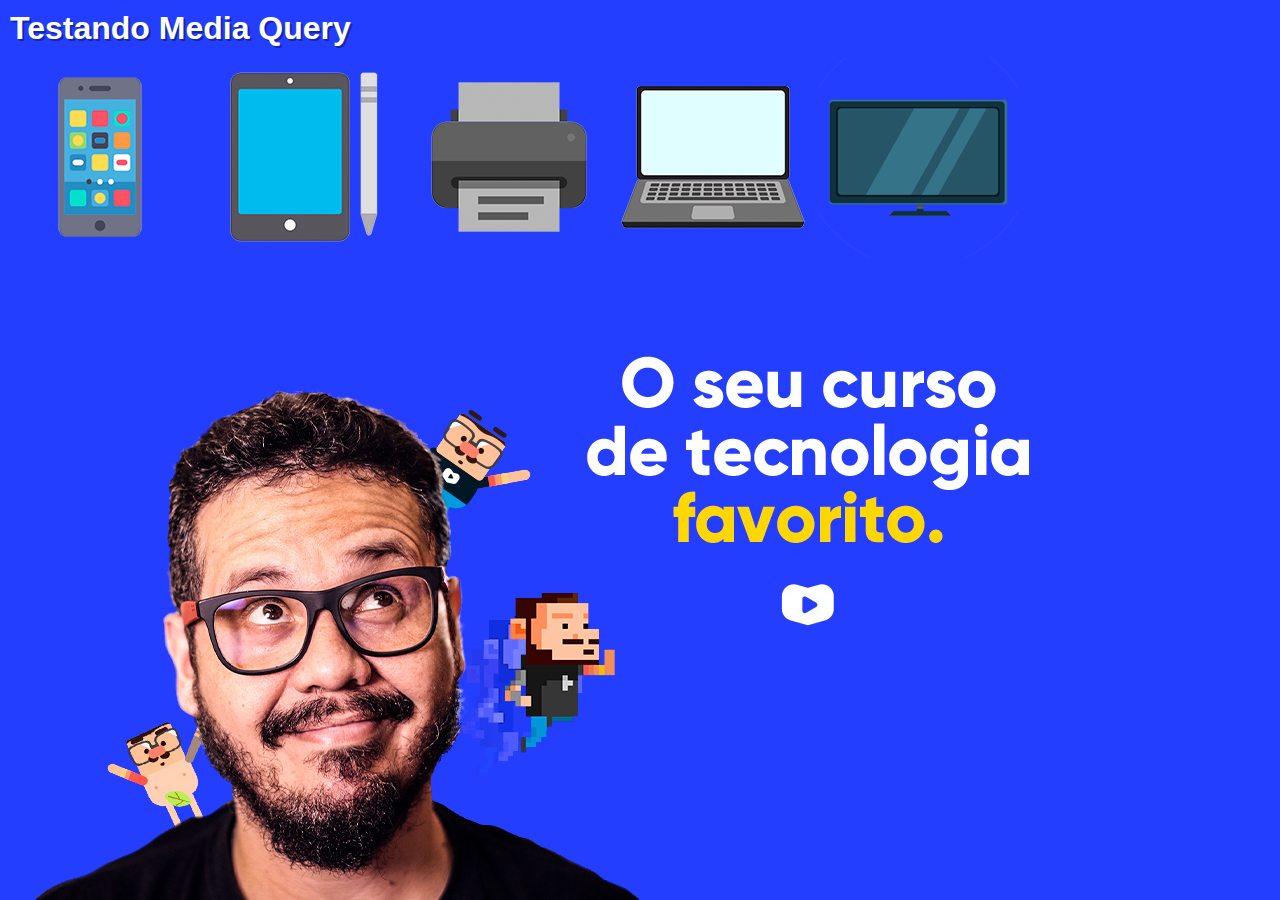
==== index.html @ 6e03d62e "Trabalhando com media query" ====
<!DOCTYPE html>
<html lang="pt-br">
<head>
    <meta charset="UTF-8">
    <meta name="viewport" content="width=device-width, initial-scale=1.0">
    <title>Media Query</title>
    <link rel="stylesheet" href="style/style.css" media="all">
    <link rel="stylesheet" href="style/retrato.css" media="screen and (orientation: portrait)">
    <link rel="stylesheet" href="style/paisagem.css" media="screen and (orientation: landscape)">
</head>
<body>
    <h1>Testando Media Query</h1>
    <img src="imagens/icon-phone.png" alt="Versão para smartphone">
    <img src="imagens/icon-tablet.png" alt="Versão para tablet">
    <img src="imagens/icon-print.png" alt="Versão para impressora">
    <img src="imagens/icon-pc.png" alt="Versão para desktop">
    <img src="imagens/icon-tv.png" alt="Versão para TV">

</body>
</html>
---- style/style.css ----
@charset "UTF-8";

* {
    margin: 0px;
    padding: 0px;
    font-family: Arial, Helvetica, sans-serif;
}

html, body {
    width: 100vw;
    height: 100vh;
    background-color: #233eff;
    background-size: contain;
    background-repeat: no-repeat;
}

h1 {
    color: white;
    padding: 10px;
    text-shadow: 2px 2px 0px #1526a7;
}
---- style/retrato.css ----
@charset "UTF-8";

/*Aparelho em pé Portrait*/

body {
    background-image: url(../imagens/cev-portrait.jpg);
    background-position: center bottom;
}
---- style/paisagem.css ----
@charset "UTF-8";
/*orientação landscape*/

body {
    background-image: url(../imagens/cev-landscape.jpg);
    background-position: left bottom;
}
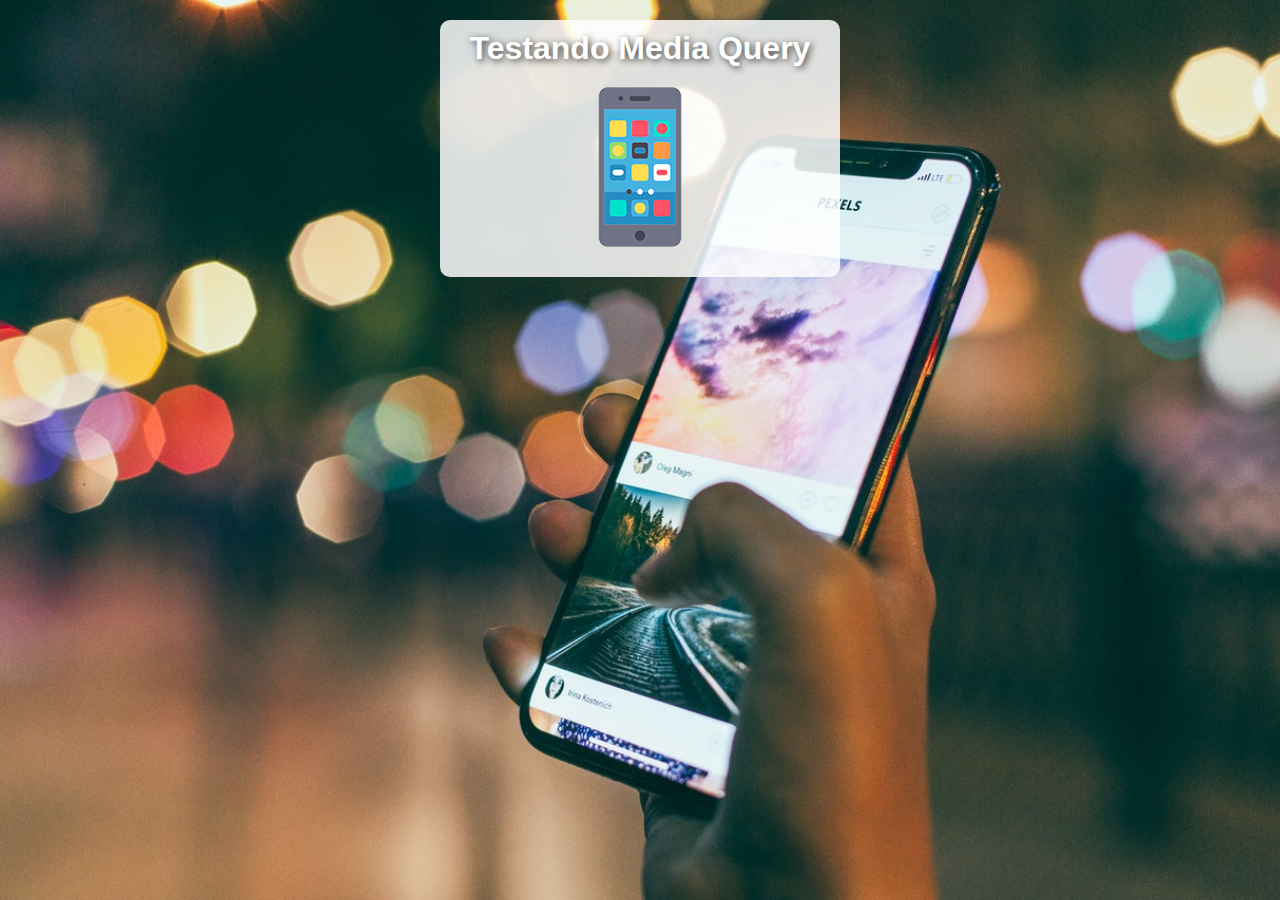
==== commit d725c681: "Criando projeto com media query" ====
--- a/index.html
+++ b/index.html
@@ -5,16 +5,16 @@
     <meta name="viewport" content="width=device-width, initial-scale=1.0">
     <title>Media Query</title>
     <link rel="stylesheet" href="style/style.css" media="all">
-    <link rel="stylesheet" href="style/retrato.css" media="screen and (orientation: portrait)">
-    <link rel="stylesheet" href="style/paisagem.css" media="screen and (orientation: landscape)">
 </head>
 <body>
-    <h1>Testando Media Query</h1>
-    <img src="imagens/icon-phone.png" alt="Versão para smartphone">
-    <img src="imagens/icon-tablet.png" alt="Versão para tablet">
-    <img src="imagens/icon-print.png" alt="Versão para impressora">
-    <img src="imagens/icon-pc.png" alt="Versão para desktop">
-    <img src="imagens/icon-tv.png" alt="Versão para TV">
+    <main>
+        <h1>Testando Media Query</h1>
+        <img id="phone" src="imagens/icon-phone.png" alt="Versão para smartphone">
+        <img id="tablet" src="imagens/icon-tablet.png" alt="Versão para tablet">
+        <img id="print" src="imagens/icon-print.png" alt="Versão para impressora">
+        <img id="pc" src="imagens/icon-pc.png" alt="Versão para desktop">
+        <img id="tv" src="imagens/icon-tv.png" alt="Versão para TV">
+    </main>
 
 </body>
 </html>--- a/style/style.css
+++ b/style/style.css
@@ -1,21 +1,46 @@
 @charset "UTF-8";
 
 * {
+    box-sizing: border-box;
+    font-family: Arial, Helvetica, sans-serif;
+    font-size: 1em;
     margin: 0px;
     padding: 0px;
-    font-family: Arial, Helvetica, sans-serif;
 }
 
-html, body {
-    width: 100vw;
+html {
     height: 100vh;
-    background-color: #233eff;
-    background-size: contain;
-    background-repeat: no-repeat;
+}
+
+body {
+    background: black url(../imagens/back-phone.jpg) no-repeat;
+    background-size: cover;
+    background-position: center center;
+}
+
+main {
+    background-color: rgba(255, 255, 255, 0.842);
+    width: 400px;
+    margin: auto;
+    margin-top: 20px;
+    border-radius: 10px;
+    padding: 10px;
 }
 
 h1 {
     color: white;
-    padding: 10px;
-    text-shadow: 2px 2px 0px #1526a7;
-}+    font-size: 2em;
+    text-align: center;
+    text-shadow: 2px 2px 7px rgba(0, 0, 0, 0.74);
+}
+
+img {
+    display: block;
+    margin: auto;
+}
+
+img#phone {display: block;}
+img#tablet {display: none;}
+img#print {display: none;}
+img#pc {display: none;}
+img#tv {display: none;}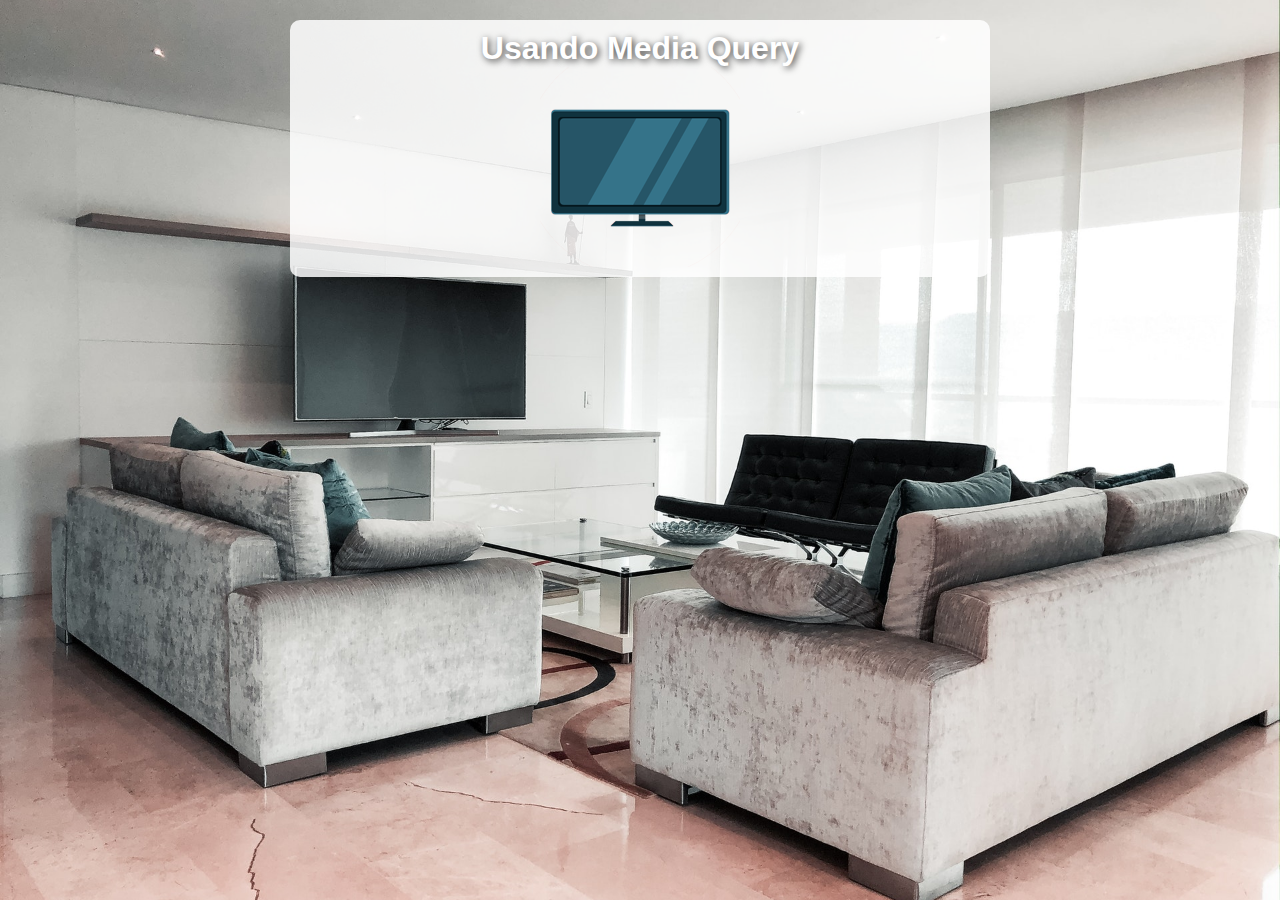
==== commit c36dd831: "Media Query" ====
--- a/index.html
+++ b/index.html
@@ -5,10 +5,11 @@
     <meta name="viewport" content="width=device-width, initial-scale=1.0">
     <title>Media Query</title>
     <link rel="stylesheet" href="style/style.css" media="all">
+    <link rel="stylesheet" href="style/media-query.css">
 </head>
 <body>
     <main>
-        <h1>Testando Media Query</h1>
+        <h1>Usando Media Query</h1>
         <img id="phone" src="imagens/icon-phone.png" alt="Versão para smartphone">
         <img id="tablet" src="imagens/icon-tablet.png" alt="Versão para tablet">
         <img id="print" src="imagens/icon-print.png" alt="Versão para impressora">
--- a/style/media-query.css
+++ b/style/media-query.css
@@ -0,0 +1,70 @@
+@charset "UTF-8";
+
+@media print {
+    * {
+        font-family: 'Courier New', Courier, monospace;
+
+    }
+    body {
+        background-image: url(../imagens/back-print.jpg);    
+    }
+
+    main {
+        border: 2px solid black;
+        width: 98vw;
+    }
+
+    main::after {
+        content: 'Essa impressão foi feita do meterial de estudo criado pelo Luís Henrique';
+        text-decoration: overline;
+    }
+
+    main h1 {
+        text-shadow: none;
+        color: black;
+    }
+
+    img#phone {display: none;}
+    img#tablet {display: none;}
+    img#print {display: block;}
+    img#pc {display: none;}
+    img#tv {display: none;}
+}
+
+
+@media screen and (min-width:768px) and (max-width:992px) {
+    body {
+        background-image: url(../imagens/back-tablet.jpg);
+    }
+    img#phone {display: none;}
+    img#tablet {display: block;}
+    img#print {display: none;}
+    img#pc {display: none;}
+    img#tv {display: none;}
+}
+
+@media screen and (min-width:992px) and (max-width: 1200px) {
+    body {
+        background-image: url(../imagens/back-pc.jpg);
+    }
+    img#phone {display: none;}
+    img#tablet {display: none;}
+    img#print {display: none;}
+    img#pc {display: block;}
+    img#tv {display: none;}
+}
+
+@media screen and (min-width: 1200px) {
+    body {
+        background-image: url(../imagens/back-tv.jpg);
+    }
+
+    main {
+        width: 700px;
+    }
+    img#phone {display: none;}
+    img#tablet {display: none;}
+    img#print {display: none;}
+    img#pc {display: none;}
+    img#tv {display: block;}
+}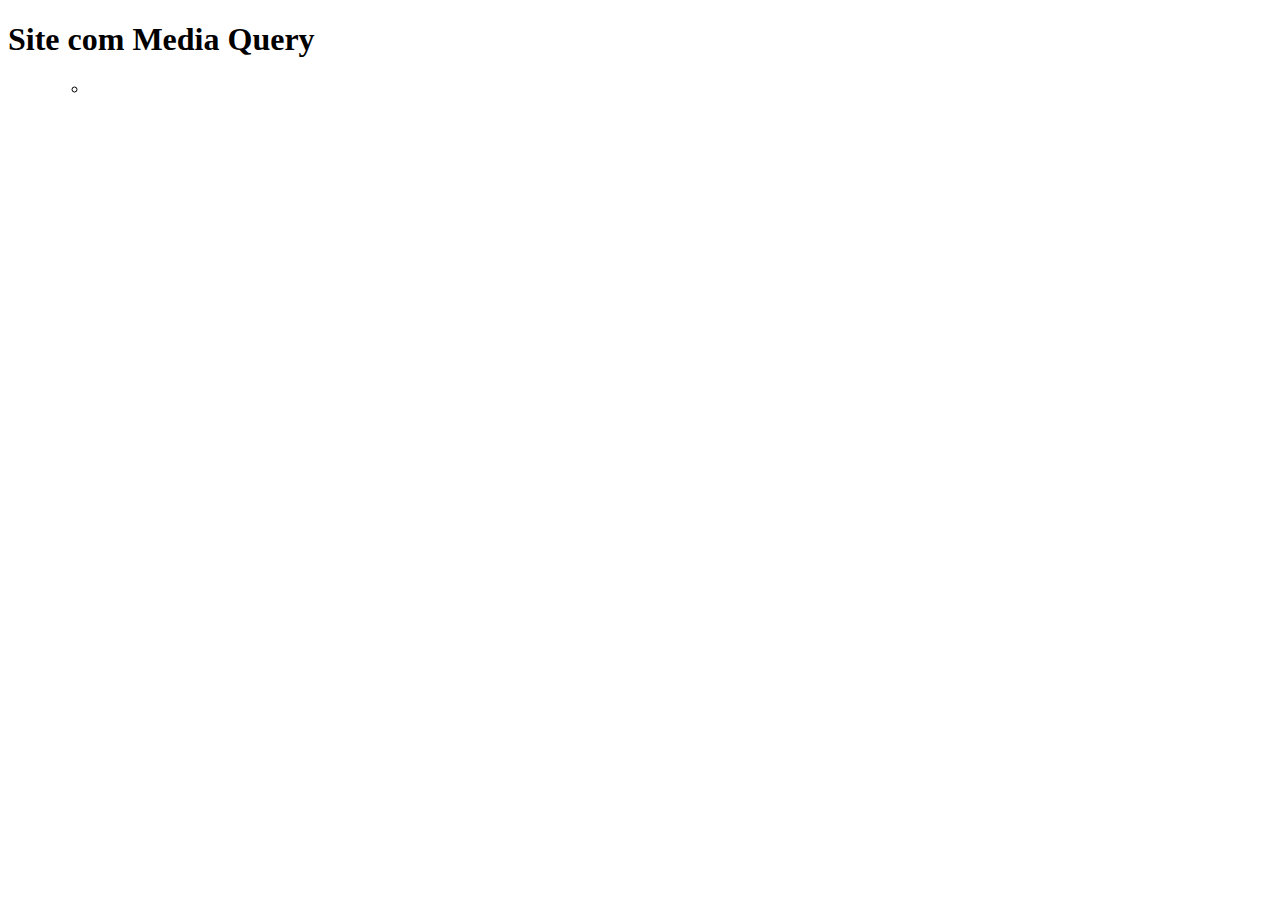
==== commit dd81d110: "Trabalhando com menu responsivo" ====
--- a/index.html
+++ b/index.html
@@ -2,20 +2,22 @@
 <html lang="pt-br">
 <head>
     <meta charset="UTF-8">
-    <meta name="viewport" content="width=device-width, initial-scale=1.0">
-    <title>Media Query</title>
-    <link rel="stylesheet" href="style/style.css" media="all">
-    <link rel="stylesheet" href="style/media-query.css">
+    <meta name="viewport" content="width=, initial-scale=1.0">
+    <title>Document</title>
 </head>
 <body>
+    <header>
+        <h1>Site com Media Query</h1>
+        <menu>
+            <ul>
+                <li></li>
+            </ul>
+        </menu>
+    </header>
     <main>
-        <h1>Usando Media Query</h1>
-        <img id="phone" src="imagens/icon-phone.png" alt="Versão para smartphone">
-        <img id="tablet" src="imagens/icon-tablet.png" alt="Versão para tablet">
-        <img id="print" src="imagens/icon-print.png" alt="Versão para impressora">
-        <img id="pc" src="imagens/icon-pc.png" alt="Versão para desktop">
-        <img id="tv" src="imagens/icon-tv.png" alt="Versão para TV">
+        <article>
+
+        </article>
     </main>
-
 </body>
 </html>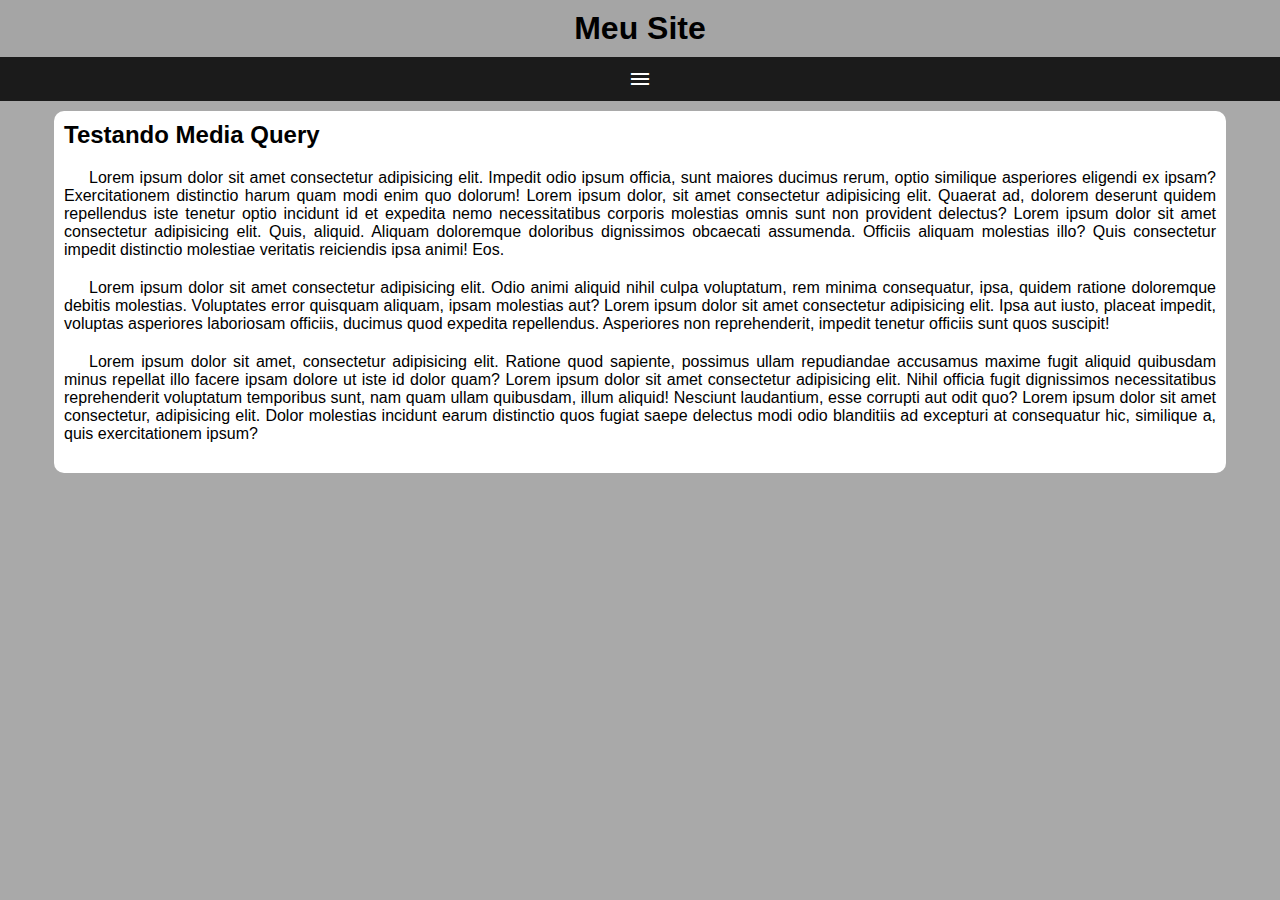
==== commit edc2622f: "Criando menu burguer" ====
--- a/index.html
+++ b/index.html
@@ -2,22 +2,45 @@
 <html lang="pt-br">
 <head>
     <meta charset="UTF-8">
-    <meta name="viewport" content="width=, initial-scale=1.0">
-    <title>Document</title>
+    <meta name="viewport" content="width=device-width, initial-scale=1.0">
+    <link rel="stylesheet" href="style/style.css">
+    <link href="https://fonts.googleapis.com/css2?family=Material+Symbols+Outlined" rel="stylesheet" />
+    
+    <title>Media Query</title>
 </head>
 <body>
     <header>
-        <h1>Site com Media Query</h1>
-        <menu>
+        <h1>Meu Site</h1>
+        <span id="burguer" class="material-symbols-outlined" onclick="clickMenu()">Menu</span>
+        <menu id="menuitens">
             <ul>
-                <li></li>
+                <li><a href="">Home</a></li>
+                <li><a href="">Produtos</a></li>
+                <li><a href="">Revendas</a></li>
+                <li><a href="">Catalogo</a></li>
+                <li><a href="">Fale Conosco</a></li>
+                <li><a href="https://www.youtube.com/watch?v=67W4NdxW1kw&list=PLHz_AreHm4dkcVCk2Bn_fdVQ81Fkrh6WT&index=37" target="_blank">Sobre</a></li>
             </ul>
         </menu>
     </header>
     <main>
         <article>
+            <h2>Testando Media Query</h2>
+            <p>Lorem ipsum dolor sit amet consectetur adipisicing elit. Impedit odio ipsum officia, sunt maiores ducimus rerum, optio similique asperiores eligendi ex ipsam? Exercitationem distinctio harum quam modi enim quo dolorum! Lorem ipsum dolor, sit amet consectetur adipisicing elit. Quaerat ad, dolorem deserunt quidem repellendus iste tenetur optio incidunt id et expedita nemo necessitatibus corporis molestias omnis sunt non provident delectus? Lorem ipsum dolor sit amet consectetur adipisicing elit. Quis, aliquid. Aliquam doloremque doloribus dignissimos obcaecati assumenda. Officiis aliquam molestias illo? Quis consectetur impedit distinctio molestiae veritatis reiciendis ipsa animi! Eos.</p>
 
+            <p>Lorem ipsum dolor sit amet consectetur adipisicing elit. Odio animi aliquid nihil culpa voluptatum, rem minima consequatur, ipsa, quidem ratione doloremque debitis molestias. Voluptates error quisquam aliquam, ipsam molestias aut? Lorem ipsum dolor sit amet consectetur adipisicing elit. Ipsa aut iusto, placeat impedit, voluptas asperiores laboriosam officiis, ducimus quod expedita repellendus. Asperiores non reprehenderit, impedit tenetur officiis sunt quos suscipit!</p>
+
+            <p>Lorem ipsum dolor sit amet, consectetur adipisicing elit. Ratione quod sapiente, possimus ullam repudiandae accusamus maxime fugit aliquid quibusdam minus repellat illo facere ipsam dolore ut iste id dolor quam? Lorem ipsum dolor sit amet consectetur adipisicing elit. Nihil officia fugit dignissimos necessitatibus reprehenderit voluptatum temporibus sunt, nam quam ullam quibusdam, illum aliquid! Nesciunt laudantium, esse corrupti aut odit quo? Lorem ipsum dolor sit amet consectetur, adipisicing elit. Dolor molestias incidunt earum distinctio quos fugiat saepe delectus modi odio blanditiis ad excepturi at consequatur hic, similique a, quis exercitationem ipsum?</p>
         </article>
     </main>
+    <script>
+        function clickMenu() {
+            if (menuitens.style.display == 'block') {
+                menuitens.style.display = 'none'
+            } else {
+                menuitens.style.display = 'block'
+            }
+        }
+    </script>
 </body>
 </html>--- a/style/style.css
+++ b/style/style.css
@@ -0,0 +1,80 @@
+@charset "UTF-8";
+
+* {
+    font-family: Arial, Helvetica, sans-serif;
+    margin: 0;
+    padding: 0;
+}
+
+html {
+    width: 100vw;
+    height: 100vh;
+}
+
+body {
+    background-color: darkgray;
+}
+
+header {
+    background-color: rgb(165, 165, 165);
+}
+
+header h1 {
+    padding: 10px;
+    text-align: center;
+}
+
+#burguer {
+    background-color: rgb(27, 27, 27);
+    color: white;
+    cursor: pointer;
+    display: block;
+    padding: 10px;
+    text-align: center;
+}
+
+#burguer:hover {
+    background-color: white;
+    color: black;
+}
+
+menu {
+    display: none;
+}
+
+menu > ul {
+    list-style-type: none;
+}
+
+menu > ul >li > a {
+    background-color: rgb(46, 46, 46);
+    border-top: 2px solid gray;
+    color: white;
+    display: block;
+    padding: 10px;
+    text-align: center;
+    text-decoration: none;
+}
+
+menu > ul > li > a:hover {
+    background-color: gray;
+}
+
+main {
+    border-radius: 10px;
+    background-color: white;
+    margin: auto;
+    margin-top: 10px;
+    padding: 10px;
+    width: 90vw;
+}
+
+article > h2 {
+    padding-bottom: 20px;
+}
+
+article > p {
+    margin-bottom: 20px;
+    text-align: justify;
+    text-indent: 25px;
+}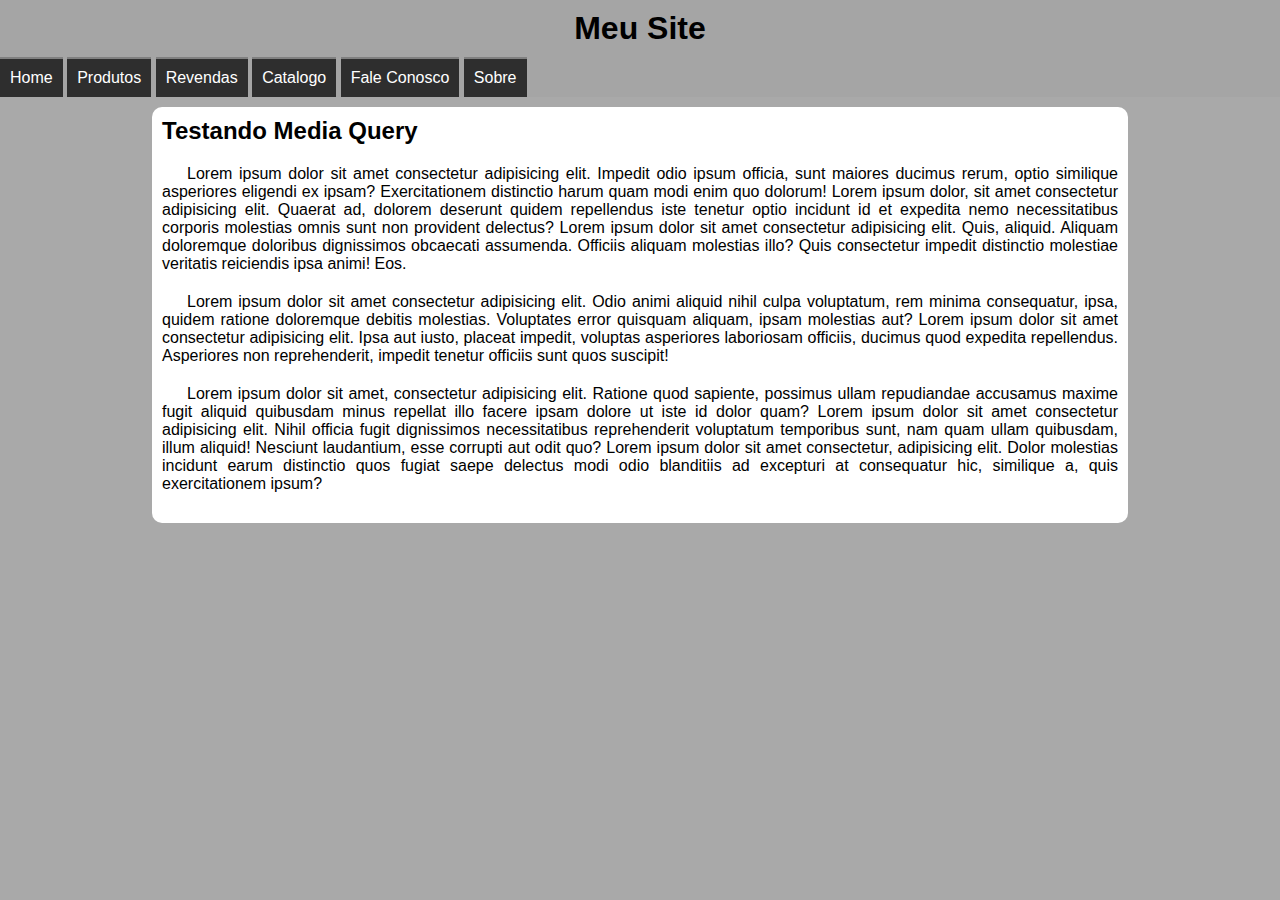
==== commit 059fb3c5: "Corrigindo erro de menu" ====
--- a/index.html
+++ b/index.html
@@ -4,11 +4,12 @@
     <meta charset="UTF-8">
     <meta name="viewport" content="width=device-width, initial-scale=1.0">
     <link rel="stylesheet" href="style/style.css">
+    <link rel="stylesheet" href="style/mediaq.css">
     <link href="https://fonts.googleapis.com/css2?family=Material+Symbols+Outlined" rel="stylesheet" />
     
     <title>Media Query</title>
 </head>
-<body>
+<body onresize="mudouTamanho()">
     <header>
         <h1>Meu Site</h1>
         <span id="burguer" class="material-symbols-outlined" onclick="clickMenu()">Menu</span>
@@ -34,6 +35,13 @@
         </article>
     </main>
     <script>
+        function mudouTamanho() {
+            if (window.innerWidth >= 768) {
+                menuitens.style.display = 'block'
+            } else {
+                menuitens.style.display = 'none'
+            }
+        }
         function clickMenu() {
             if (menuitens.style.display == 'block') {
                 menuitens.style.display = 'none'
--- a/style/mediaq.css
+++ b/style/mediaq.css
@@ -0,0 +1,23 @@
+@charset "UTF-8";
+
+@media screen and (min-width: 768px) {
+    #burguer {
+        display: none;
+    }
+    menu {
+        display: block;
+    }
+    menu li {
+        display: inline-block;
+    }
+    main {
+        max-width: 768px;
+    }
+}
+
+@media screen and (min-width: 956px) {
+    main {
+        max-width: 956px;
+    }    
+}
+
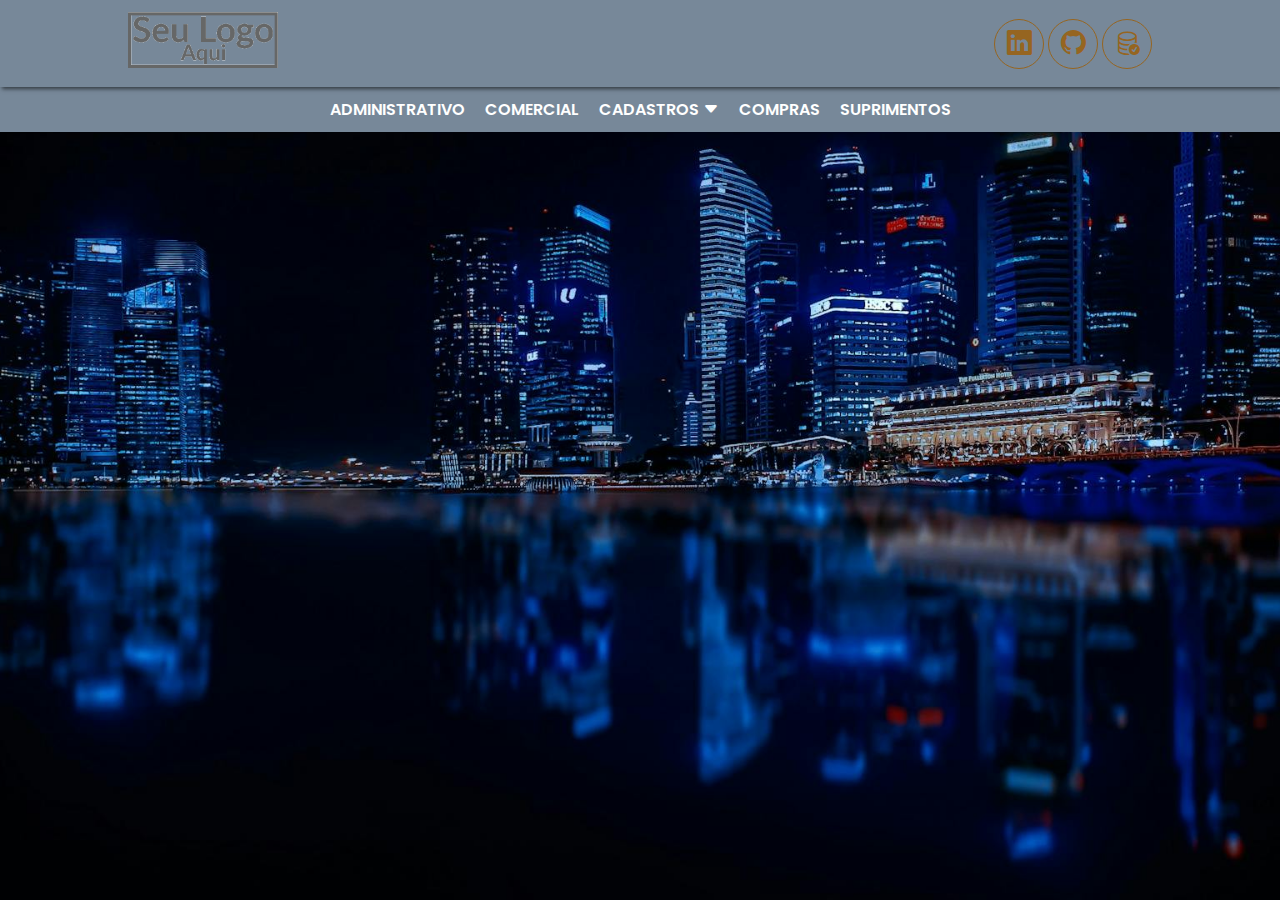
==== commit 98162e5f: "Update" ====
--- a/index.html
+++ b/index.html
@@ -3,52 +3,71 @@
 <head>
     <meta charset="UTF-8">
     <meta name="viewport" content="width=device-width, initial-scale=1.0">
+    <link rel="shortcut icon" href="imagens/engine_ss2.png" type="image/x-icon">
     <link rel="stylesheet" href="style/style.css">
     <link rel="stylesheet" href="style/mediaq.css">
-    <link href="https://fonts.googleapis.com/css2?family=Material+Symbols+Outlined" rel="stylesheet" />
-    
-    <title>Media Query</title>
+    <link rel="stylesheet" href="https://cdn.jsdelivr.net/npm/bootstrap-icons@1.11.3/font/bootstrap-icons.min.css">
+    <title>Treinando</title>
 </head>
-<body onresize="mudouTamanho()">
+<body>
     <header>
-        <h1>Meu Site</h1>
-        <span id="burguer" class="material-symbols-outlined" onclick="clickMenu()">Menu</span>
-        <menu id="menuitens">
-            <ul>
-                <li><a href="">Home</a></li>
-                <li><a href="">Produtos</a></li>
-                <li><a href="">Revendas</a></li>
-                <li><a href="">Catalogo</a></li>
-                <li><a href="">Fale Conosco</a></li>
-                <li><a href="https://www.youtube.com/watch?v=67W4NdxW1kw&list=PLHz_AreHm4dkcVCk2Bn_fdVQ81Fkrh6WT&index=37" target="_blank">Sobre</a></li>
-            </ul>
-        </menu>
+        <section class="top-header">
+            <div class="interface">
+                <div class="img-logo">
+                    <img src="imagens/seu-logo.png" alt="logo da empresa">
+                </div>
+                <div class="btn-social">
+                    <a href="https://www.linkedin.com/in/luis-henrique-41b6512a9/" target="_blank"><button><i class="bi bi-linkedin"></i></button></a>
+                    <a href="https://github.com/LuisHenque" target="_blank"><button><i class="bi bi-github"></i></button></a>
+                    <a href="http://localhost/phpmyadmin/" target="_blank"><button><i class="bi bi-database-check"></i></button></a>
+                </div>
+            </div>
+        </section>
+        <section class="bottom-header">
+            <div class="interface">
+                <div class="flex">
+                    <nav>
+                        <ul>
+                            <li><a href="#">ADMINISTRATIVO</a></li>
+                            <li><a href="#">COMERCIAL</a></li>
+                            <li class="drop-menu"><a href="#">CADASTROS <i class="bi bi-caret-down-fill"></i></a>
+                                <div class="sub-menu-1">
+                                    <ul>
+                                        <li>
+                                            <a href="#">Produtos <i class="bi bi-caret-right-fill"></i></a>
+                                        </li>
+                                        <li class="drop-menu-2"><a href="#">Clientes <i class="bi bi-caret-right-fill"></i></a>
+                                            <div class="sub-menu-2">
+                                                <ul>
+                                                    <li><a href="#">Cadastro</a></li>
+                                                    <li><a href="#">Lista Todos</a></li>
+                                                    <li class="drop-menu-3"><a href="#">Outros <i class="bi bi-caret-right-fill"></i></a>
+                                                        <div class="sub-menu-3">
+                                                            <ul>
+                                                                <li><a href="#">Outros_1</a></li>
+                                                                <li><a href="#">Outros_2</a></li>
+                                                                <li><a href="#">Outros_3</a></li>
+                                                            </ul>
+                                                        </div>
+                                                    </li>
+
+                                                </ul>
+                                            </div>
+                                        </li>
+                                        <li><a href="#">Fornecedores <i class="bi bi-caret-right-fill"></i></a></li>
+                                        <li><a href="#">Fornecedores22 <i class="bi bi-caret-right-fill"></i></a></li>
+                                    </ul>
+                                </div>
+                            </li>
+                            <li><a href="#">COMPRAS</a></li>
+                            <li><a href="#">SUPRIMENTOS</a></li>
+                        </ul>
+                    </nav>
+                </div>
+            </div>
+        </section>
     </header>
-    <main>
-        <article>
-            <h2>Testando Media Query</h2>
-            <p>Lorem ipsum dolor sit amet consectetur adipisicing elit. Impedit odio ipsum officia, sunt maiores ducimus rerum, optio similique asperiores eligendi ex ipsam? Exercitationem distinctio harum quam modi enim quo dolorum! Lorem ipsum dolor, sit amet consectetur adipisicing elit. Quaerat ad, dolorem deserunt quidem repellendus iste tenetur optio incidunt id et expedita nemo necessitatibus corporis molestias omnis sunt non provident delectus? Lorem ipsum dolor sit amet consectetur adipisicing elit. Quis, aliquid. Aliquam doloremque doloribus dignissimos obcaecati assumenda. Officiis aliquam molestias illo? Quis consectetur impedit distinctio molestiae veritatis reiciendis ipsa animi! Eos.</p>
-
-            <p>Lorem ipsum dolor sit amet consectetur adipisicing elit. Odio animi aliquid nihil culpa voluptatum, rem minima consequatur, ipsa, quidem ratione doloremque debitis molestias. Voluptates error quisquam aliquam, ipsam molestias aut? Lorem ipsum dolor sit amet consectetur adipisicing elit. Ipsa aut iusto, placeat impedit, voluptas asperiores laboriosam officiis, ducimus quod expedita repellendus. Asperiores non reprehenderit, impedit tenetur officiis sunt quos suscipit!</p>
-
-            <p>Lorem ipsum dolor sit amet, consectetur adipisicing elit. Ratione quod sapiente, possimus ullam repudiandae accusamus maxime fugit aliquid quibusdam minus repellat illo facere ipsam dolore ut iste id dolor quam? Lorem ipsum dolor sit amet consectetur adipisicing elit. Nihil officia fugit dignissimos necessitatibus reprehenderit voluptatum temporibus sunt, nam quam ullam quibusdam, illum aliquid! Nesciunt laudantium, esse corrupti aut odit quo? Lorem ipsum dolor sit amet consectetur, adipisicing elit. Dolor molestias incidunt earum distinctio quos fugiat saepe delectus modi odio blanditiis ad excepturi at consequatur hic, similique a, quis exercitationem ipsum?</p>
-        </article>
-    </main>
-    <script>
-        function mudouTamanho() {
-            if (window.innerWidth >= 768) {
-                menuitens.style.display = 'block'
-            } else {
-                menuitens.style.display = 'none'
-            }
-        }
-        function clickMenu() {
-            if (menuitens.style.display == 'block') {
-                menuitens.style.display = 'none'
-            } else {
-                menuitens.style.display = 'block'
-            }
-        }
-    </script>
+    <main></main>
+    <footer></footer>
 </body>
 </html>--- a/style/style.css
+++ b/style/style.css
@@ -1,80 +1,171 @@
 @charset "UTF-8";
 
+@import url('https://fonts.googleapis.com/css2?family=Sora:wght@100..800&display=swap');
+@import url('https://fonts.googleapis.com/css2?family=Poppins:wght@300&display=swap');
+@import url('https://fonts.googleapis.com/css2?family=Bebas+Neue&display=swap');
+
+@font-face {
+    font-family: 'FonteLogo';
+    src: url(../fonts/bubblegum-sans-regular.otf) format('opentype');
+}
+
+:root {
+    --cor0: #778899;
+    --cor1: #77889996;
+    --cor2: #343b42;
+    --cor3: #966520;
+    --cor4: #FFB12B;
+    --cor5: #3b280d;
+    --fonte-padrao: Arial, Verdana, Helveticam sans-serif;
+    --fonte-poppins: 'Poppins', cursive;
+    --fonte-sora: 'Sora', cursive;
+    --fonte-destaque: 'FonteLogo', cursive;
+    
+}
+
 * {
-    font-family: Arial, Helvetica, sans-serif;
+    box-sizing: border-box;
+    font-family: var(--fonte-poppins);
     margin: 0;
     padding: 0;
 }
 
-html {
-    width: 100vw;
-    height: 100vh;
+.interface {
+    max-width: 80vw;
+    margin: auto;
+}
+
+header {
+    background-color: var(--cor0);
+    width: 100%;
+}
+
+.top-header {
+    background-color: #77889996;
+    box-shadow: 2px 2px 4px #00000091;
+    padding: 12px 4%;
+}
+
+.top-header .interface {
+    align-items: center;
+    display: flex;
+    justify-content: space-between;
+}
+
+.top-header .img-logo img {
+    max-width: 150px;
+}
+
+.top-header .btn-social button {
+    color: var(--cor3);
+    background-color: transparent;
+    border: 1px solid var(--cor3);
+    border-radius: 50%;
+    font-size: 25px;
+    cursor: pointer;
+    height: 50px;
+    width: 50px;
+}
+
+.btn-social button:hover  {
+    color: #000;
+    background-color: orange;
+    transition: .5s;
 }
 
 body {
-    background-color: darkgray;
+    background-image: url(../imagens/Wallpaper_2.jpg);
+    background-size: cover;
+    background-position: center;
+    background-repeat: no-repeat;
+    min-height: 100vh;
 }
 
-header {
-    background-color: rgb(165, 165, 165);
+.bottom-header nav ul {
+    align-items: center;
+    display: flex;
+    justify-content: center;
+    list-style-type: none;
 }
 
-header h1 {
+
+.bottom-header nav ul li a{
+    color: #fff;
+    display: block;
+    font-weight: 600;
     padding: 10px;
-    text-align: center;
+    text-decoration: none;
 }
 
-#burguer {
-    background-color: rgb(27, 27, 27);
-    color: white;
-    cursor: pointer;
-    display: block;
-    padding: 10px;
-    text-align: center;
+.bottom-header nav ul li a:hover {
+    background-color: #2166ac;
+    color: var(--cor4);
+    transition: .5s;
 }
 
-#burguer:hover {
-    background-color: white;
-    color: black;
+/* .drop-menu {
+    position: relative;
+} */
+
+/* .drop-menu .sub-menu-1 {
+    background-color: #77889996;
+    box-shadow: 2px 2px 8px lightslategray;
+    height: 0;
+    position: absolute;
+    overflow: hidden;
+    transition: .7s;
+} */
+
+.drop-menu .sub-menu-1 a {
+    padding: 5px ;
 }
 
-menu {
+.sub-menu-1 {
     display: none;
 }
 
-menu > ul {
-    list-style-type: none;
+.drop-menu:hover .sub-menu-1 {
+    background-color: #77889996;
+    box-shadow: 2px 2px 8px lightslategray;
+    display: block;
+    /* height: 0; */
+    position: absolute;
+    /* overflow: hidden; */
+    transition: .7s;
 }
 
-menu > ul >li > a {
-    background-color: rgb(46, 46, 46);
-    border-top: 2px solid gray;
-    color: white;
+.drop-menu:hover .sub-menu-1 ul {
     display: block;
-    padding: 10px;
-    text-align: center;
-    text-decoration: none;
 }
 
-menu > ul > li > a:hover {
-    background-color: gray;
+.drop-menu:hover .sub-menu-1 ul li{
+    /* text-align: right; */
+    border-radius: 10px;
+    transition: 0.7s;
 }
 
-main {
-    border-radius: 10px;
-    background-color: white;
-    margin: auto;
-    margin-top: 10px;
-    padding: 10px;
-    width: 90vw;
+.sub-menu-2 {
+    display: none;
 }
 
-article > h2 {
-    padding-bottom: 20px;
+.drop-menu-2:hover .sub-menu-2{
+    background-color: #778899;
+    display: block;
+    position: absolute;
+    margin-top: -35px;
+    margin-left: 150px;
+    width: 120px;
 }
 
-article > p {
-    margin-bottom: 20px;
-    text-align: justify;
-    text-indent: 25px;
+.sub-menu-3 {
+    display: none;
+}
+
+.drop-menu-3:hover .sub-menu-3 {
+    background-color: #778899;
+    display: block;
+    position: absolute;
+    margin-top: -35px;
+    margin-left: 110px;
+    width: 120px;
 }--- a/style/mediaq.css
+++ b/style/mediaq.css
@@ -1,23 +1 @@
-@charset "UTF-8";
 
-@media screen and (min-width: 768px) {
-    #burguer {
-        display: none;
-    }
-    menu {
-        display: block;
-    }
-    menu li {
-        display: inline-block;
-    }
-    main {
-        max-width: 768px;
-    }
-}
-
-@media screen and (min-width: 956px) {
-    main {
-        max-width: 956px;
-    }    
-}
-
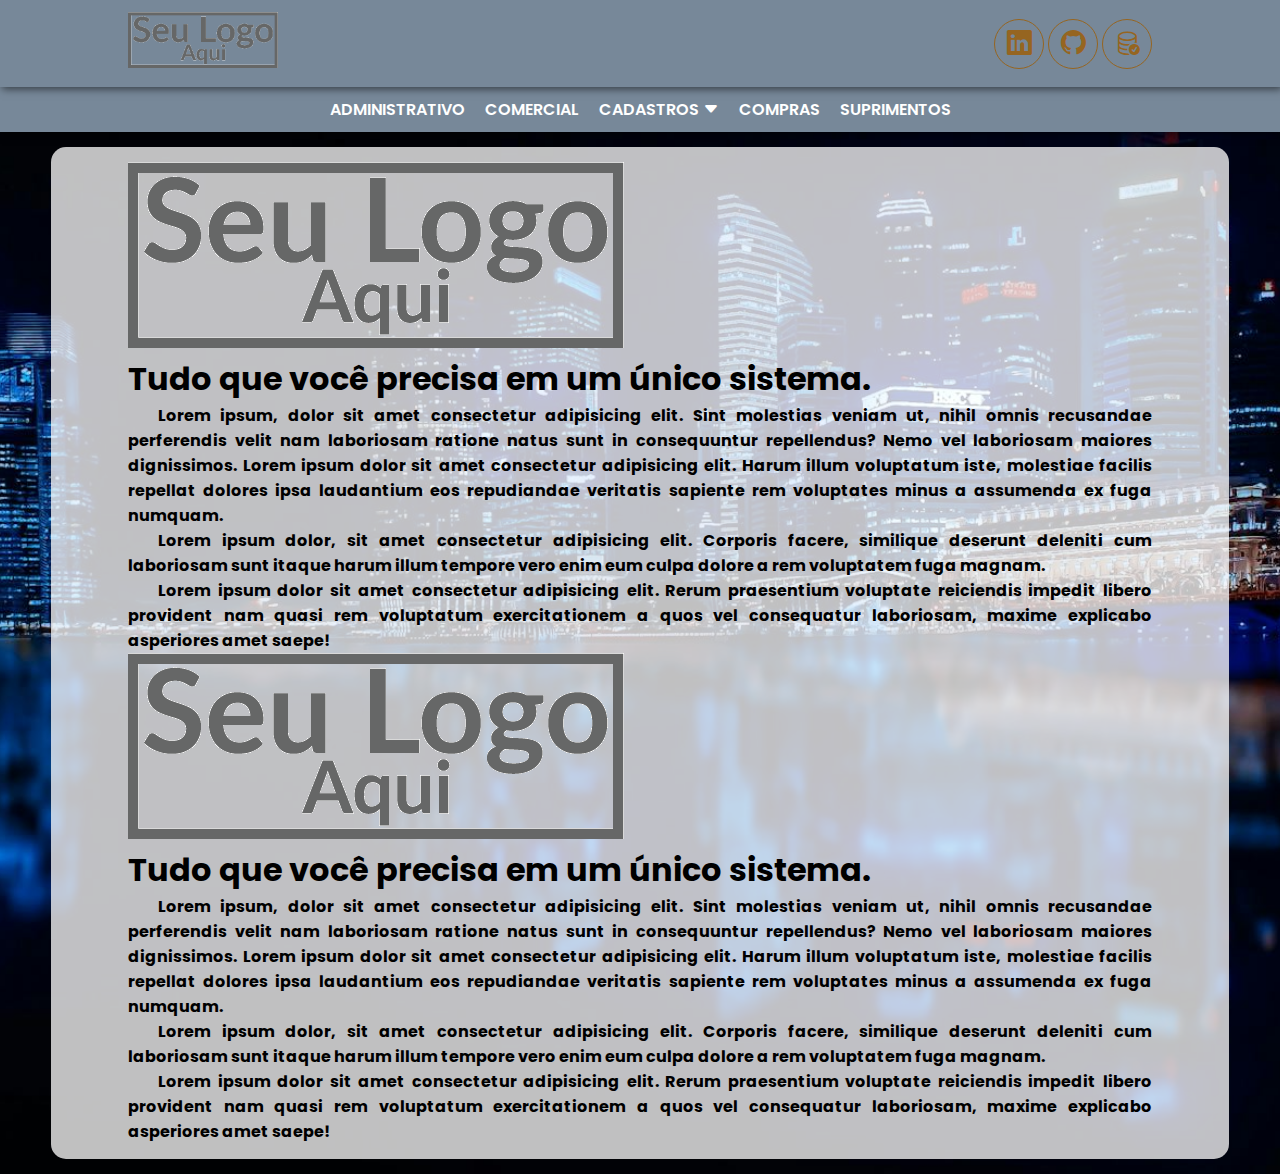
==== commit 22c796f2: "Update" ====
--- a/index.html
+++ b/index.html
@@ -41,7 +41,7 @@
                                                 <ul>
                                                     <li><a href="#">Cadastro</a></li>
                                                     <li><a href="#">Lista Todos</a></li>
-                                                    <li class="drop-menu-3"><a href="#">Outros <i class="bi bi-caret-right-fill"></i></a>
+                                                    <li class="drop-menu-3"><a href="#">Relatórios <i class="bi bi-caret-right-fill"></i></a>
                                                         <div class="sub-menu-3">
                                                             <ul>
                                                                 <li><a href="#">Outros_1</a></li>
@@ -67,7 +67,35 @@
             </div>
         </section>
     </header>
-    <main></main>
+    <main>
+        <section>
+            <div class="interface">
+                <div class="img">
+                    <img src="imagens/seu-logo.png" alt="Logotipos">
+                </div>
+                <div class="conteudo">
+                    <h1>Tudo que você precisa em um único sistema.</h1>
+                    <p>Lorem ipsum, dolor sit amet consectetur adipisicing elit. Sint molestias veniam ut, nihil omnis recusandae perferendis velit nam laboriosam ratione natus sunt in consequuntur repellendus? Nemo vel laboriosam maiores dignissimos. Lorem ipsum dolor sit amet consectetur adipisicing elit. Harum illum voluptatum iste, molestiae facilis repellat dolores ipsa laudantium eos repudiandae veritatis sapiente rem voluptates minus a assumenda ex fuga numquam.</p>
+                    <p>Lorem ipsum dolor, sit amet consectetur adipisicing elit. Corporis facere, similique deserunt deleniti cum laboriosam sunt itaque harum illum tempore vero enim eum culpa dolore a rem voluptatem fuga magnam.</p>
+                    <p>Lorem ipsum dolor sit amet consectetur adipisicing elit. Rerum praesentium voluptate reiciendis impedit libero provident nam quasi rem voluptatum exercitationem a quos vel consequatur laboriosam, maxime explicabo asperiores amet saepe!</p>
+                </div>
+            </div>    
+        </section>
+        <section>
+            <div class="interface">
+                <div class="img">
+                    <img src="imagens/seu-logo.png" alt="Logotipos">
+                </div>
+                <div class="conteudo">
+                    <h1>Tudo que você precisa em um único sistema.</h1>
+                    <p>Lorem ipsum, dolor sit amet consectetur adipisicing elit. Sint molestias veniam ut, nihil omnis recusandae perferendis velit nam laboriosam ratione natus sunt in consequuntur repellendus? Nemo vel laboriosam maiores dignissimos. Lorem ipsum dolor sit amet consectetur adipisicing elit. Harum illum voluptatum iste, molestiae facilis repellat dolores ipsa laudantium eos repudiandae veritatis sapiente rem voluptates minus a assumenda ex fuga numquam.</p>
+                    <p>Lorem ipsum dolor, sit amet consectetur adipisicing elit. Corporis facere, similique deserunt deleniti cum laboriosam sunt itaque harum illum tempore vero enim eum culpa dolore a rem voluptatem fuga magnam.</p>
+                    <p>Lorem ipsum dolor sit amet consectetur adipisicing elit. Rerum praesentium voluptate reiciendis impedit libero provident nam quasi rem voluptatum exercitationem a quos vel consequatur laboriosam, maxime explicabo asperiores amet saepe!</p>
+                </div>
+            </div>
+        </section>
+        
+    </main>
     <footer></footer>
 </body>
 </html>--- a/style/style.css
+++ b/style/style.css
@@ -38,11 +38,12 @@
 header {
     background-color: var(--cor0);
     width: 100%;
+    box-shadow: 2px 2px 8px #00000091;
 }
 
 .top-header {
     background-color: #77889996;
-    box-shadow: 2px 2px 4px #00000091;
+    box-shadow: 2px 2px 8px #00000091;
     padding: 12px 4%;
 }
 
@@ -117,7 +118,7 @@
 } */
 
 .drop-menu .sub-menu-1 a {
-    padding: 5px ;
+    padding: 2px ;
 }
 
 .sub-menu-1 {
@@ -125,13 +126,13 @@
 }
 
 .drop-menu:hover .sub-menu-1 {
-    background-color: #77889996;
+    background-color: #778899;
     box-shadow: 2px 2px 8px lightslategray;
     display: block;
     /* height: 0; */
     position: absolute;
     /* overflow: hidden; */
-    transition: .7s;
+    /* transition: .7s; */
 }
 
 .drop-menu:hover .sub-menu-1 ul {
@@ -168,4 +169,17 @@
     margin-top: -35px;
     margin-left: 110px;
     width: 120px;
+}
+
+main{
+    background-color: #ffffffc0;
+    border-radius: 15px;
+    margin: 15px 4%;
+    padding: 15px;
+}
+
+main p {
+    font-weight: bold;
+    text-align: justify;
+    text-indent: 30px;
 }